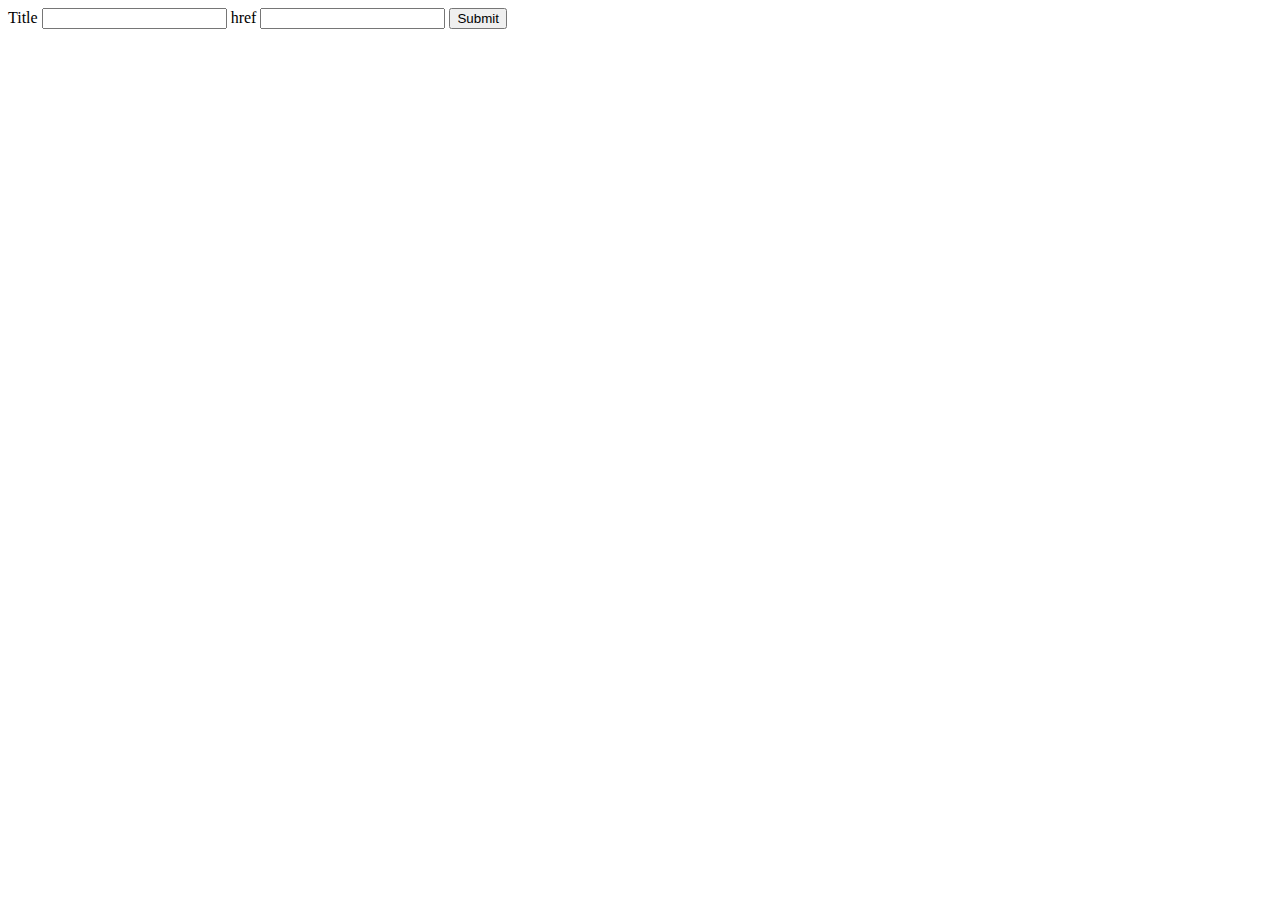
==== pages/edit.html @ 4380ec31 "I'm not able to change the json file" ====
<!DOCTYPE html>

<html lang="es">
  <head>
    <!-- Required meta tags -->
    <meta charset="utf-8" />
    <title>Alexei Soliz CRUD Project Migracode</title>
    <meta
      name="viewport"
      content="width=device-width, initial-scale=1, shrink-to-fit=no"
    />
    <link rel="stylesheet" href="/css/main.css" />

    <!-- Bootstrap CSS -->
    <link
      rel="stylesheet"
      href="https://stackpath.bootstrapcdn.com/bootstrap/4.5.0/css/bootstrap.min.css"
      integrity="sha384-9aIt2nRpC12Uk9gS9baDl411NQApFmC26EwAOH8WgZl5MYYxFfc+NcPb1dKGj7Sk"
      crossorigin="anonymous"
    />
  </head>

  <body>
    <div class="container">
      <form action="submit" method="get">
        <label for="title">Title</label>
        <input type="text" name="title" id="title" class="form-control" />
        <label for="href">href</label>
        <input type="text" name="href" id="href" class="form-control" />
        <button class="btn-secondary" type="submit">Submit</button>
      </form>
    </div>

    <!-- Optional JavaScript -->
    <!-- jQuery first, then Popper.js, then Bootstrap JS -->
    <script
      src="https://code.jquery.com/jquery-3.5.1.slim.min.js"
      integrity="sha384-DfXdz2htPH0lsSSs5nCTpuj/zy4C+OGpamoFVy38MVBnE+IbbVYUew+OrCXaRkfj"
      crossorigin="anonymous"
    ></script>
    <script
      src="https://cdn.jsdelivr.net/npm/popper.js@1.16.0/dist/umd/popper.min.js"
      integrity="sha384-Q6E9RHvbIyZFJoft+2mJbHaEWldlvI9IOYy5n3zV9zzTtmI3UksdQRVvoxMfooAo"
      crossorigin="anonymous"
    ></script>
    <script
      src="https://stackpath.bootstrapcdn.com/bootstrap/4.5.0/js/bootstrap.min.js"
      integrity="sha384-OgVRvuATP1z7JjHLkuOU7Xw704+h835Lr+6QL9UvYjZE3Ipu6Tp75j7Bh/kR0JKI"
      crossorigin="anonymous"
    ></script>
    <script src="/js/edit.js"></script>
  </body>
</html>
---- css/main.css ----
.main-header{
    background-color: antiquewhite;
}

table{
    text-align: center;
}
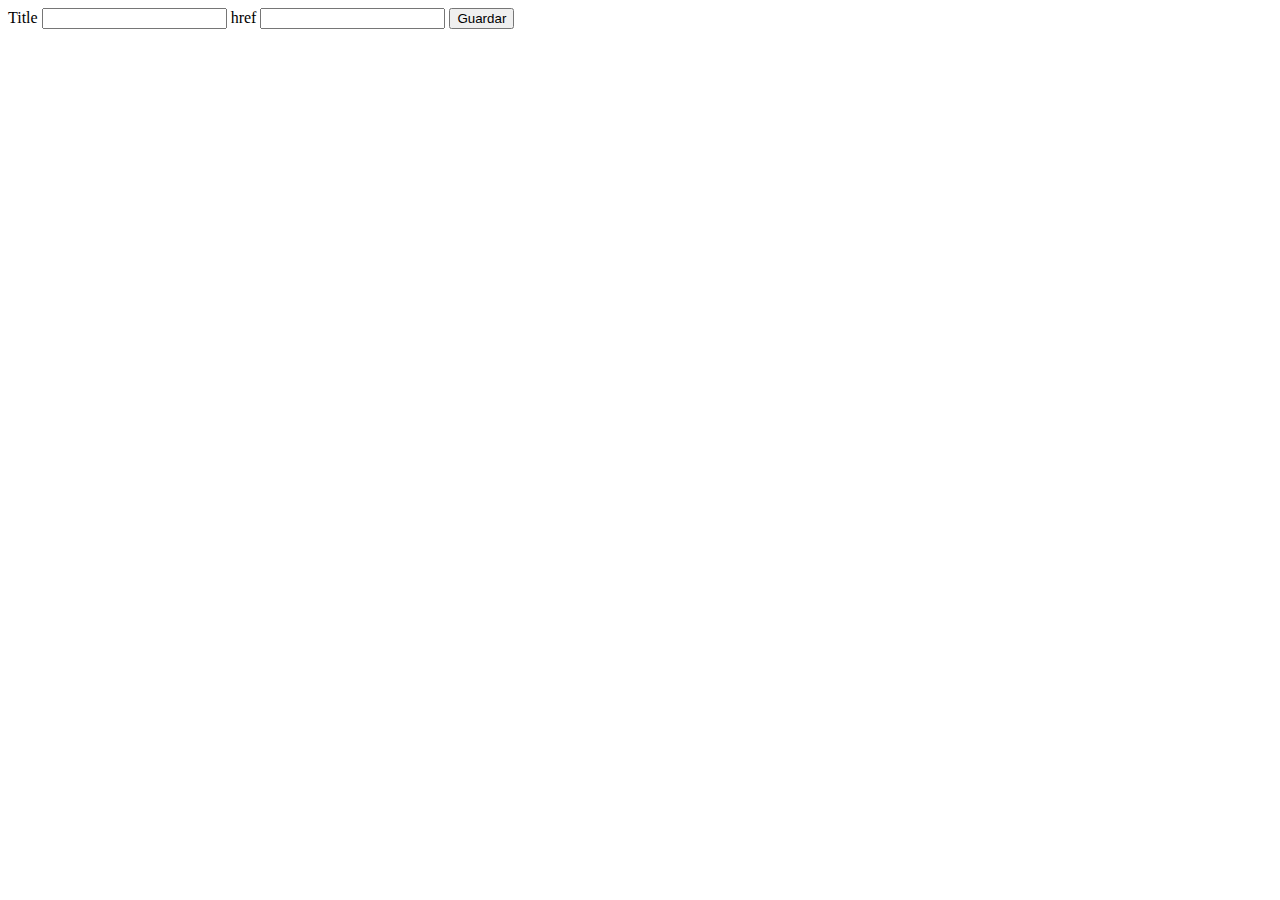
==== commit b7431b62: "finished crud logic with fetch apis (GET,POST,PUT,DELETE), styling missing" ====
--- a/pages/edit.html
+++ b/pages/edit.html
@@ -9,7 +9,7 @@
       name="viewport"
       content="width=device-width, initial-scale=1, shrink-to-fit=no"
     />
-    <link rel="stylesheet" href="/css/main.css" />
+    
 
     <!-- Bootstrap CSS -->
     <link
@@ -22,12 +22,14 @@
 
   <body>
     <div class="container">
-      <form action="submit" method="get">
+      <form>
         <label for="title">Title</label>
         <input type="text" name="title" id="title" class="form-control" />
         <label for="href">href</label>
         <input type="text" name="href" id="href" class="form-control" />
-        <button class="btn-secondary" type="submit">Submit</button>
+        <input type="button" id="save" value="Guardar">
+        
+        
       </form>
     </div>
 
